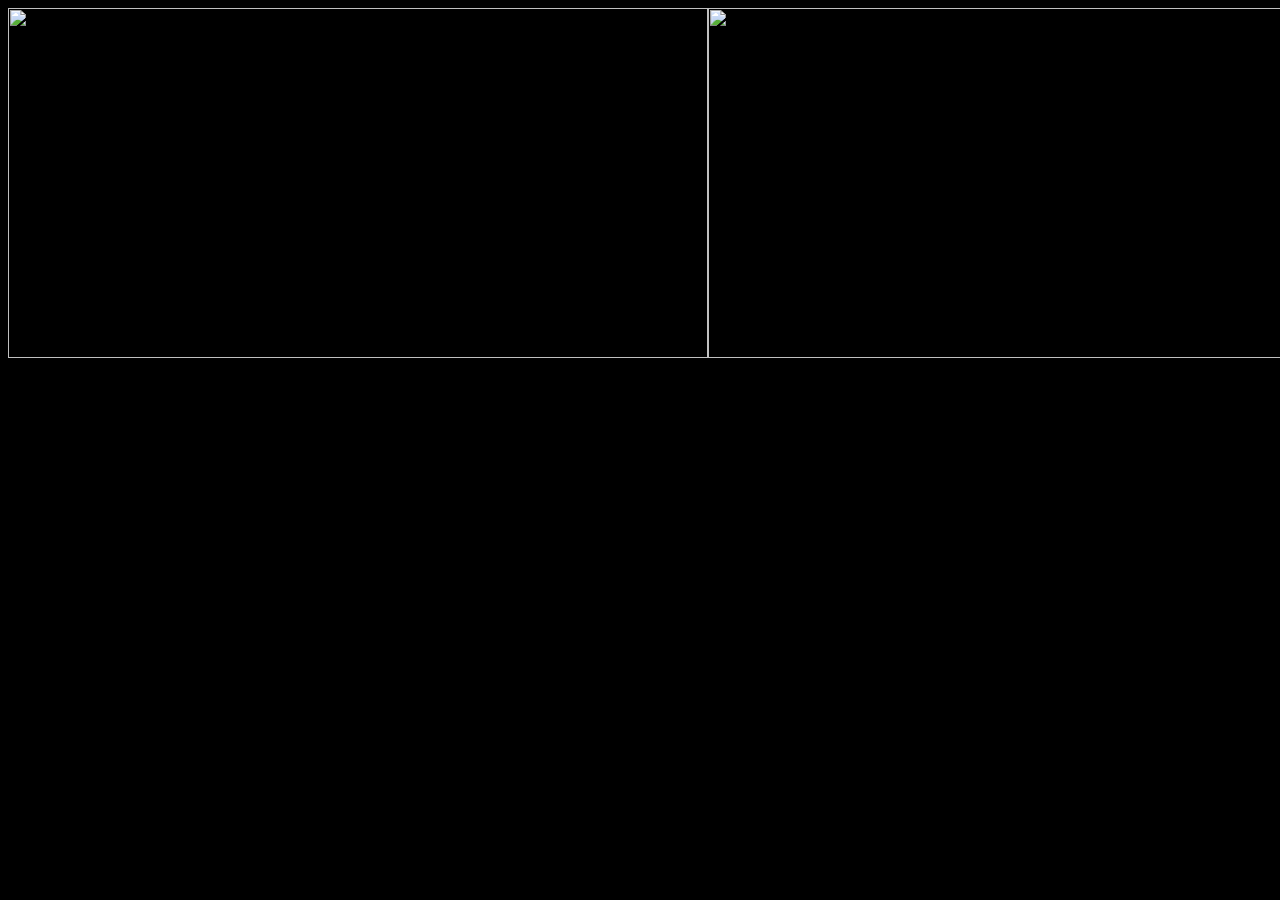
==== index.html @ ddf6a1dd "ReTrooooooo" ====
<!DOCTYPE html>
<html lang="en">
<head>
    <meta charset="UTF-8">
    <meta name="viewport" content="width=device-width, initial-scale=1.0">
    <title>MeTro-to-THe-RetrO</title>
    <link rel="stylesheet" href="index.css">
</head>
<body>
    <div class="containe">
        <img src= "https://cdn.pixabay.com/photo/2021/09/07/07/11/joysticks-6603119_1280.jpg" class="height">
        <img src= "https://cdn.pixabay.com/photo/2018/01/09/13/03/play-3071509_1280.jpg" class="height">
        <img src= "https://cdn.pixabay.com/photo/2021/09/07/07/11/joysticks-6603119_1280.jpg" class="height">
        <img src= "https://cdn.pixabay.com/photo/2021/09/07/07/11/joysticks-6603119_1280.jpg" class="height">
        <img src= "https://cdn.pixabay.com/photo/2021/09/07/07/11/joysticks-6603119_1280.jpg" class="height">
    </div>
</body>
</html>
---- index.css ----
* {
    background-color: #000000;
    display:flex;
    flex-direction: row;
    font-size:0;
}
.container{
    
    overflow-x: auto;
    flex-wrap: wrap;
    
}
.height{
    height: 350px;
    width: 700px;
}
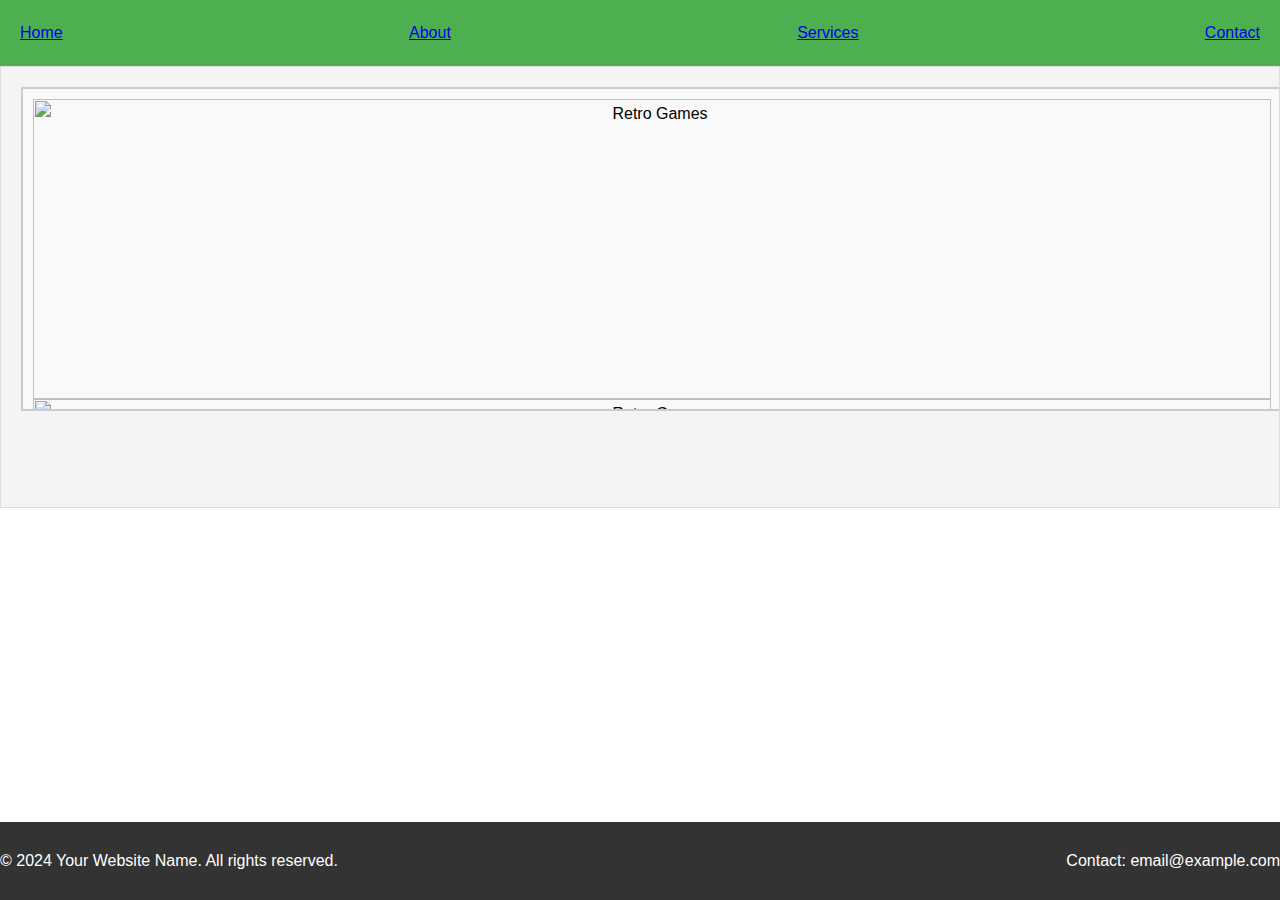
==== commit 4db4e739: "proper structure" ====
--- a/index.html
+++ b/index.html
@@ -1,18 +1,27 @@
-<!DOCTYPE html>
-<html lang="en">
-<head>
-    <meta charset="UTF-8">
-    <meta name="viewport" content="width=device-width, initial-scale=1.0">
-    <title>MeTro-to-THe-RetrO</title>
-    <link rel="stylesheet" href="index.css">
+<link rel="stylesheet" href="styles.css">
 </head>
 <body>
-    <div class="containe">
-        <img src= "https://cdn.pixabay.com/photo/2021/09/07/07/11/joysticks-6603119_1280.jpg" class="height">
-        <img src= "https://cdn.pixabay.com/photo/2018/01/09/13/03/play-3071509_1280.jpg" class="height">
-        <img src= "https://cdn.pixabay.com/photo/2021/09/07/07/11/joysticks-6603119_1280.jpg" class="height">
-        <img src= "https://cdn.pixabay.com/photo/2021/09/07/07/11/joysticks-6603119_1280.jpg" class="height">
-        <img src= "https://cdn.pixabay.com/photo/2021/09/07/07/11/joysticks-6603119_1280.jpg" class="height">
-    </div>
+    <!-- Header Section -->
+    <header>
+        <nav style="display:flex;flex-direction:row;justify-content:space-between">
+            <a href="#home">Home</a>
+            <a href="#about">About</a>
+            <a href="#services">Services</a>
+            <a href="#contact">Contact</a>
+        </nav>
+    </header>
+    <main>
+        <div class="overflow-container">
+            <img src="https://files.oaiusercontent.com/file-6gk4FMKdoXZQGdatcHgif4?se=2024-12-07T13%3A23%3A50Z&sp=r&sv=2024-08-04&sr=b&rscc=max-age%3D604800%2C%20immutable%2C%20private&rscd=attachment%3B%20filename%3D5fe3a17f-94c3-46b7-803d-a48ce0e6be4c.webp&sig=C6LWEgcZ5sNx2hjP0aAH177ib0HXGFu/P3uDEHrrB1E%3D" alt="Retro Games" />
+            <img src="https://files.oaiusercontent.com/file-4wScFr4x9ZiZamt969KMbL?se=2024-12-07T13%3A31%3A33Z&sp=r&sv=2024-08-04&sr=b&rscc=max-age%3D604800%2C%20immutable%2C%20private&rscd=attachment%3B%20filename%3D00ac47c0-921e-4304-96a3-e5e178a9a435.webp&sig=YnBKp0/NyRMOP3YIHsnEDbB8NJoqh6cQkAsenKkUHXY%3D" alt="Retro Games" />
+        </div>
+        <!-- Additional content sections -->
+    </main>
+
+    <!-- Footer Section -->
+    <footer  style="display:flex;flex-direction:row;justify-content:space-between">
+        <p>&copy; 2024 Your Website Name. All rights reserved.</p>
+        <p>Contact: email@example.com</p>
+    </footer>
 </body>
-</html>
+</html>--- a/styles.css
+++ b/styles.css
@@ -0,0 +1,67 @@
+footer {
+    background-color: #333;
+    color: white;
+    text-align: center;
+    padding: 10px 0;
+    position: fixed; /* Optional: makes the footer stick to the bottom */
+    width: 100%;
+    bottom: 0;
+}
+body {
+    margin: 0;
+    font-family: Arial, sans-serif;
+    line-height: 1.6;
+}
+header {
+    background-color: #4CAF50;
+    color: white;
+    padding: 20px;
+    text-align: center;
+}
+
+header nav ul {
+    list-style: none;
+    padding: 0;
+    margin: 0;
+    display: flex;
+    justify-content: center;
+}
+
+header nav ul li {
+    margin: 0 15px;
+}
+
+header nav ul li a {
+    color: white;
+    text-decoration: none;
+    font-weight: bold;
+}
+
+/* Main Content Styling */
+main {
+    padding: 20px;
+    text-align: center;
+    background-color: #f4f4f4;
+}
+main {
+    padding: 20px;
+    background-color: #f4f4f4;
+    height: 400px; /* Set a fixed height for demonstration */
+    overflow-y: auto; /* Enables vertical scrolling if content exceeds height */
+    overflow-x: hidden; /* Prevents horizontal scrolling */
+    border: 1px solid #ddd; /* Optional: Adds a border for better visibility */
+}
+.overflow-container{
+     width: 100%; /* Full width of the container */
+        height: 300px; /* Set the height */
+        overflow-x: auto; /* Enables horizontal scrolling */
+        overflow-y: hidden; /* Disables vertical scrolling */
+        border: 2px solid #ccc;
+        background-color: #f9f9f9;
+        padding: 10px;
+}
+    
+.overflow-container img {
+    height: 100%; /* Ensures the image height fits the container */
+    display: inline-block; /* Allows horizontal scrolling */
+}